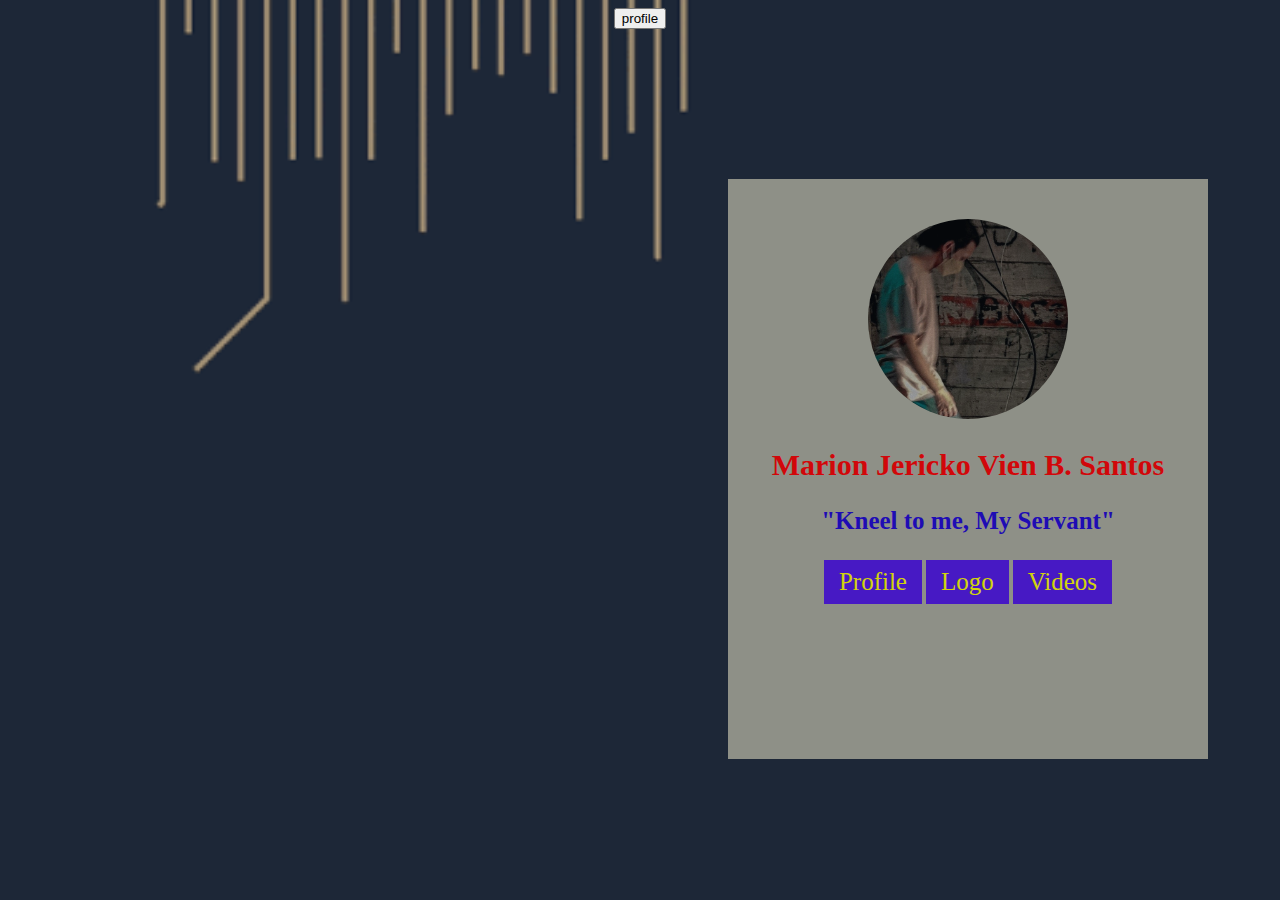
==== index.html @ 3761e636 "index file has been added" ====
<!DOCTYPE html>
<html>
<head>
	<meta charset="utf-8">
	<title>Profile</title>
	<script type="text/javascript" src="home.js"></script>  
	<form>  
		<input type="button" value="profile" onclick="msg()"/>  
	</form>  
	<link rel="stylesheet" type="text/css" href="home.css">
	
</head>
<body>
	<div class="box">

		<img src="1.jpg" alt="" class="box.img">
		<h2><b>Marion Jericko Vien B. Santos</b></h2>
		<h3> "Kneel to me, My Servant" </h3>
		<a href="profile.html"><button class="button">Profile</button></a>
		<a href="logo.html"><button class="button">Logo</button></a>
		<a href="video.html"><button class="button">Videos</button></a>
		
	</div>

</body>
</html>
---- home.css ----
body{
		text-align: center;
		background-image: url("1.gif");
		background-repeat: no-repeat;
		background-size: 100%;
		background-blend-mode: exclusion;
	}

	.box{
		width: 400px;
		height: 500px;
		padding: 40px;
		text-align: center;
		background: #ABAB9B;
		margin-top: 150px;
		margin-left: 720px;
		position: absolute;
		opacity: 80%;
	}

	.box img{
		border-radius: 70%;
		width: 200px;
		height: 200px;
	}

	.box h2{
		color: red;
		text-align: center;
		font-size:30px;
		font-family: 	Algerian;
	}

	.box h3{
		color: #1F06D4;
		text-align: center;
		font-size: 25px;
	}

	.button {
  	background-color:#5216E8;
  	border: none;
  	color: #FFFF00;
  	padding: 8px 15px;
  	text-align: center;
  	text-decoration: none;
 	display: inline-block;
 	font-size: 25px;
 	font-family: 	Castellar;
 	}
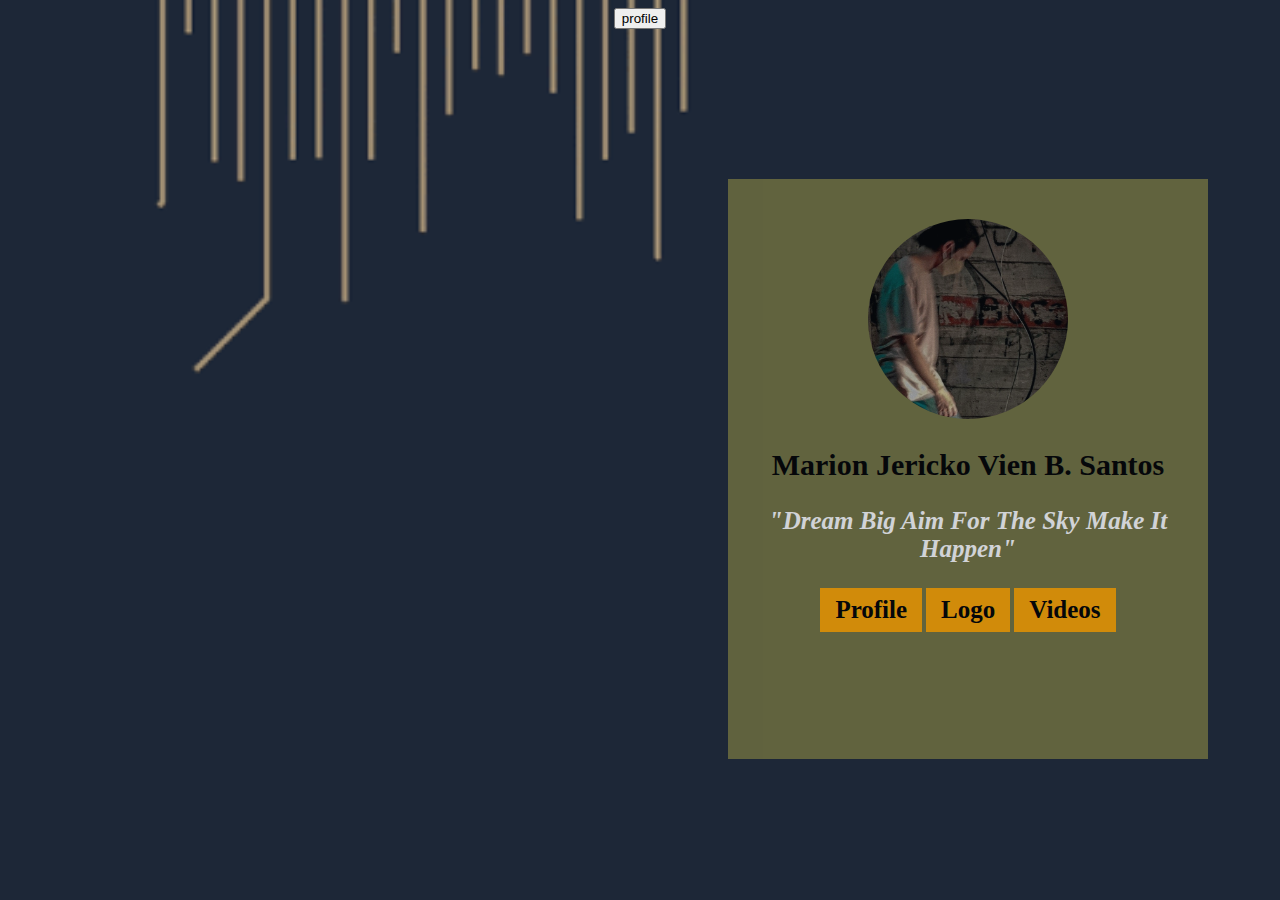
==== commit d9b5cee4: "index has been added" ====
--- a/index.html
+++ b/index.html
@@ -15,7 +15,7 @@
 
 		<img src="1.jpg" alt="" class="box.img">
 		<h2><b>Marion Jericko Vien B. Santos</b></h2>
-		<h3> "Kneel to me, My Servant" </h3>
+		<h3> "Dream Big Aim For The Sky Make It Happen" </h3>
 		<a href="profile.html"><button class="button">Profile</button></a>
 		<a href="logo.html"><button class="button">Logo</button></a>
 		<a href="video.html"><button class="button">Videos</button></a>
--- a/home.css
+++ b/home.css
@@ -12,7 +12,7 @@
 		height: 500px;
 		padding: 40px;
 		text-align: center;
-		background: #ABAB9B;
+		background: #727240;
 		margin-top: 150px;
 		margin-left: 720px;
 		position: absolute;
@@ -26,27 +26,31 @@
 	}
 
 	.box h2{
-		color: red;
+		color: rgb(0, 0, 0);
 		text-align: center;
 		font-size:30px;
 		font-family: 	Algerian;
 	}
 
 	.box h3{
-		color: #1F06D4;
+		color: #ffffff;
 		text-align: center;
 		font-size: 25px;
+		font-weight: bold;
+		font-style: italic;
 	}
 
 	.button {
-  	background-color:#5216E8;
+	background: orange;
   	border: none;
-  	color: #FFFF00;
+  	color: #000000;
   	padding: 8px 15px;
   	text-align: center;
   	text-decoration: none;
  	display: inline-block;
  	font-size: 25px;
  	font-family: 	Castellar;
+	font-weight: bold;
+	font-style: initial;
  	}
      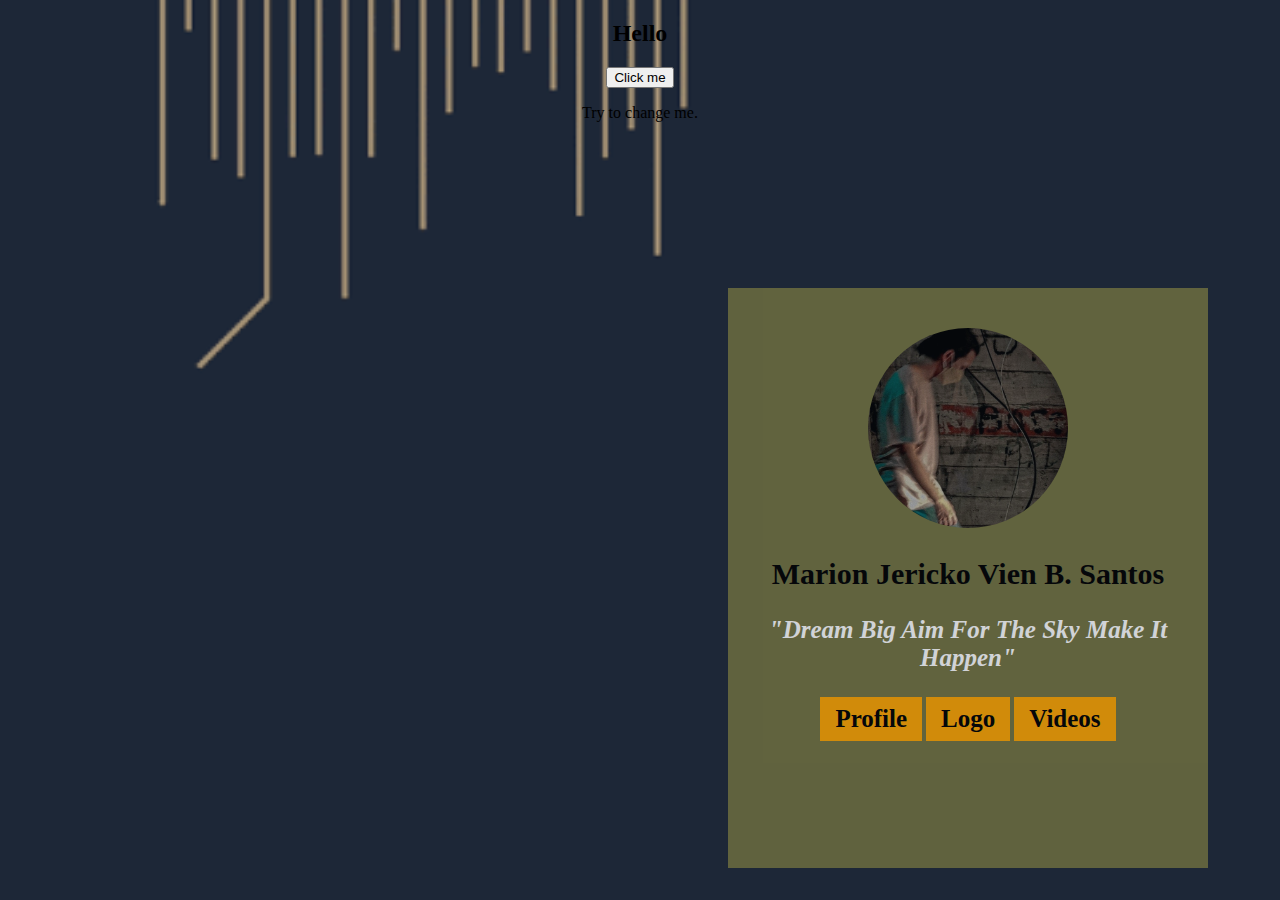
==== commit 01d064f9: "index has been added" ====
--- a/index.html
+++ b/index.html
@@ -3,14 +3,18 @@
 <head>
 	<meta charset="utf-8">
 	<title>Profile</title>
-	<script type="text/javascript" src="home.js"></script>  
-	<form>  
-		<input type="button" value="profile" onclick="msg()"/>  
-	</form>  
+	<script type="text/javascript" src="home.js"></script>   
 	<link rel="stylesheet" type="text/css" href="home.css">
 	
 </head>
 <body>
+	<h2> Hello </h2>
+    <button onclick="changeText()">Click me</button>
+
+    <p>Try to change me.</p>
+
+
+
 	<div class="box">
 
 		<img src="1.jpg" alt="" class="box.img">
